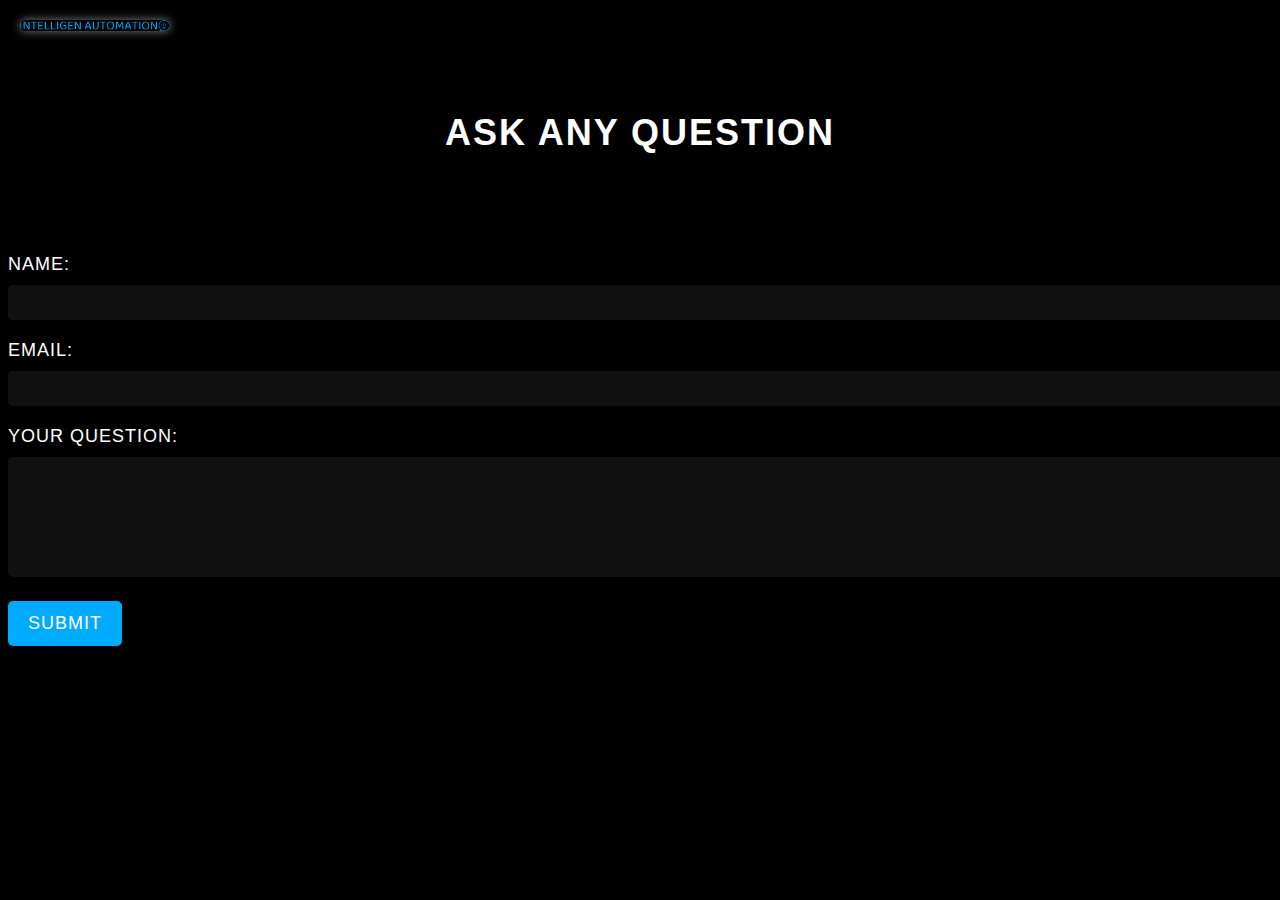
==== Askaquestion.html @ df103eb4 "Add files via upload" ====
<!DOCTYPE html>
<html>
<head>
  <title>IntelliGen Automation - Contact Us</title>
  <style>
    body {
      background-color: black;
      color: white;
      font-family: Arial, sans-serif;
    }

    .container {
      max-width: 800px;
      margin: 0 auto;
      padding: 40px;
      text-align: center;
    }
  img {
      width:;
      max-width: px;
      height: auto;
      filter: brightness(150%) saturate(100%);
      margin-bottom: 20px;
      border-radius: 10px;
    }

 .logo {
      position: absolute;
      top: 20px;
      left: 20px;
      width: 150px; 
      height: auto;
    }
.logo {
    box-shadow: 0 0 10px rgba(255, 255, 255, 0.5);
  }

    h1 {
      font-size: 36px;
      margin-bottom: 20px;
      text-transform: uppercase;
      letter-spacing: 2px;
    }

    .contact-form {
      text-align: left;
    }

    .contact-form label {
      display: block;
      font-size: 18px;
      margin-bottom: 10px;
      text-transform: uppercase;
      letter-spacing: 1px;
    }

    .contact-form input[type="text"],
    .contact-form input[type="email"],
    .contact-form textarea {
      width: 100%;
      padding: 10px;
      border-radius: 5px;
      border: none;
      background-color: #111;
      color: white;
      margin-bottom: 20px;
    }

    .contact-form textarea {
      height: 100px;
    }

    .ask-button {
      display: inline-block;
      padding: 12px 20px;
      background-color: #00aaff;
      color: white;
      text-decoration: none;
      border: none;
      border-radius: 5px;
      font-size: 18px;
      text-transform: uppercase;
      letter-spacing: 1px;
      cursor: pointer;
    }

    .ask-button:hover {
      background-color: #0094d8;
    }
  </style>
</head>
<body>
  <div class="container">
  <img src="logo.png" alt="IntelliGen Automation Logo" class="logo">

  <div class="container">
    <h1>Ask Any Question</h1>
  </div>
  </div>
  </div>
    <form class="contact-form">
      <label for="name">Name:</label>
      <input type="text" id="name" name="name" required>

      <label for="email">Email:</label>
      <input type="email" id="email" name="email" required>

      <label for="message">Your Question:</label>
      <textarea id="message" name="message" required></textarea>

      <button type="submit" class="ask-button">Submit</button>
    </form>
  </div>
</body>
</html>
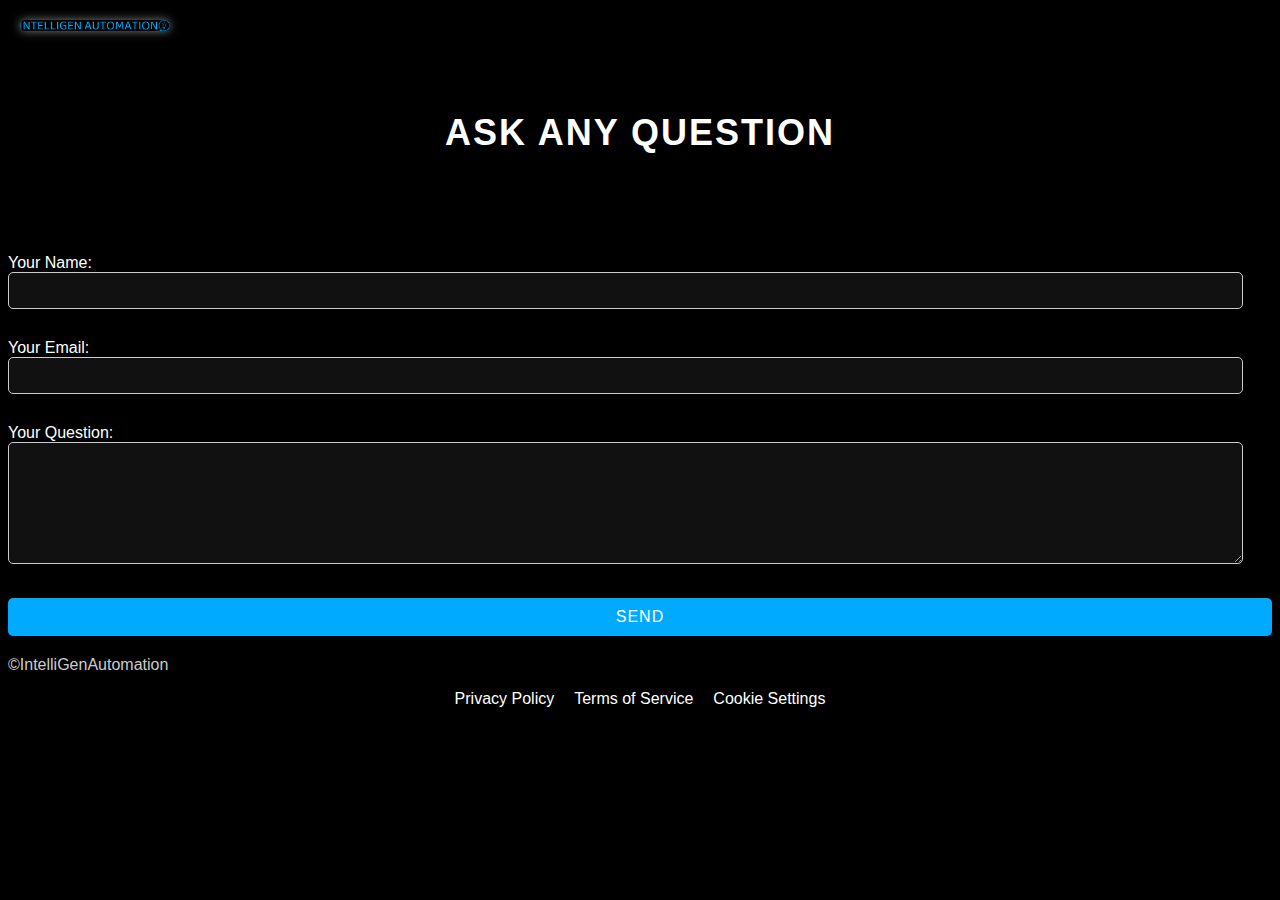
==== commit 138383cf: "Add files via upload" ====
--- a/Askaquestion.html
+++ b/Askaquestion.html
@@ -42,50 +42,81 @@
       letter-spacing: 2px;
     }
 
-    .contact-form {
-      text-align: left;
+  .container {
+      max-width: 600px;
+      margin: 0 auto;
+      padding: 40px;
     }
 
-    .contact-form label {
-      display: block;
-      font-size: 18px;
-      margin-bottom: 10px;
+    h2 {
+      font-size: 24px;
       text-transform: uppercase;
       letter-spacing: 1px;
     }
 
-    .contact-form input[type="text"],
-    .contact-form input[type="email"],
-    .contact-form textarea {
-      width: 100%;
+    form {
+      display: flex;
+      flex-direction: column;
+    }
+
+    label {
+      display: block;
+      margin-bottom: 10px;
+      font-size: 16px;
+    }
+
+  input[type="name"],
+    input[type="text"],
+    input[type="email"],
+    textarea {
       padding: 10px;
+      border: 1px solid #ccc;
       border-radius: 5px;
-      border: none;
       background-color: #111;
       color: white;
       margin-bottom: 20px;
+      width: 96%;
     }
 
-    .contact-form textarea {
+    textarea {
       height: 100px;
     }
 
-    .ask-button {
-      display: inline-block;
-      padding: 12px 20px;
+    button {
       background-color: #00aaff;
       color: white;
-      text-decoration: none;
+      padding: 10px 20px;
       border: none;
       border-radius: 5px;
-      font-size: 18px;
+      cursor: pointer;
+      font-size: 16px;
       text-transform: uppercase;
       letter-spacing: 1px;
-      cursor: pointer;
+      transition: background-color 0.3s ease;
     }
 
-    .ask-button:hover {
+    button:hover {
       background-color: #0094d8;
+    }
+
+    /* Footer styles (assuming you have a footer) */
+    .footer {
+      margin-top: 20px;
+    }
+
+    .footer p {
+      color: #ccc;
+    }
+
+    .footer-links {
+      display: flex;
+      justify-content: center;
+    }
+
+    .footer-links a {
+      color: white;
+      margin: 0 10px;
+      text-decoration: none;
     }
   </style>
 </head>
@@ -98,18 +129,36 @@
   </div>
   </div>
   </div>
-    <form class="contact-form">
-      <label for="name">Name:</label>
-      <input type="text" id="name" name="name" required>
 
-      <label for="email">Email:</label>
-      <input type="email" id="email" name="email" required>
+<form
+  action="https://formspree.io/f/mqkvagnk"
+  method="POST"
+>
 
-      <label for="message">Your Question:</label>
-      <textarea id="message" name="message" required></textarea>
-
-      <button type="submit" class="ask-button">Submit</button>
-    </form>
+<label>
+	Your Name:
+ <input type="name" name="name">
+ </label>
+  <label>
+    Your Email:
+    <input type="email" name="email">
+  </label>
+  <label>
+    Your Question:
+    <textarea name="message"></textarea>
+  </label>
+  <!-- your other form fields go here -->
+  <button type="submit">Send</button>
+</form>
+  </div>
+ <div class="footer">
+      <p>©IntelliGenAutomation</p>
+      <div class="footer-links">
+        <a href="#">Privacy Policy</a>
+        <a href="#">Terms of Service</a>
+        <a href="#">Cookie Settings</a>
+      </div>
+    </div>
   </div>
 </body>
 </html>
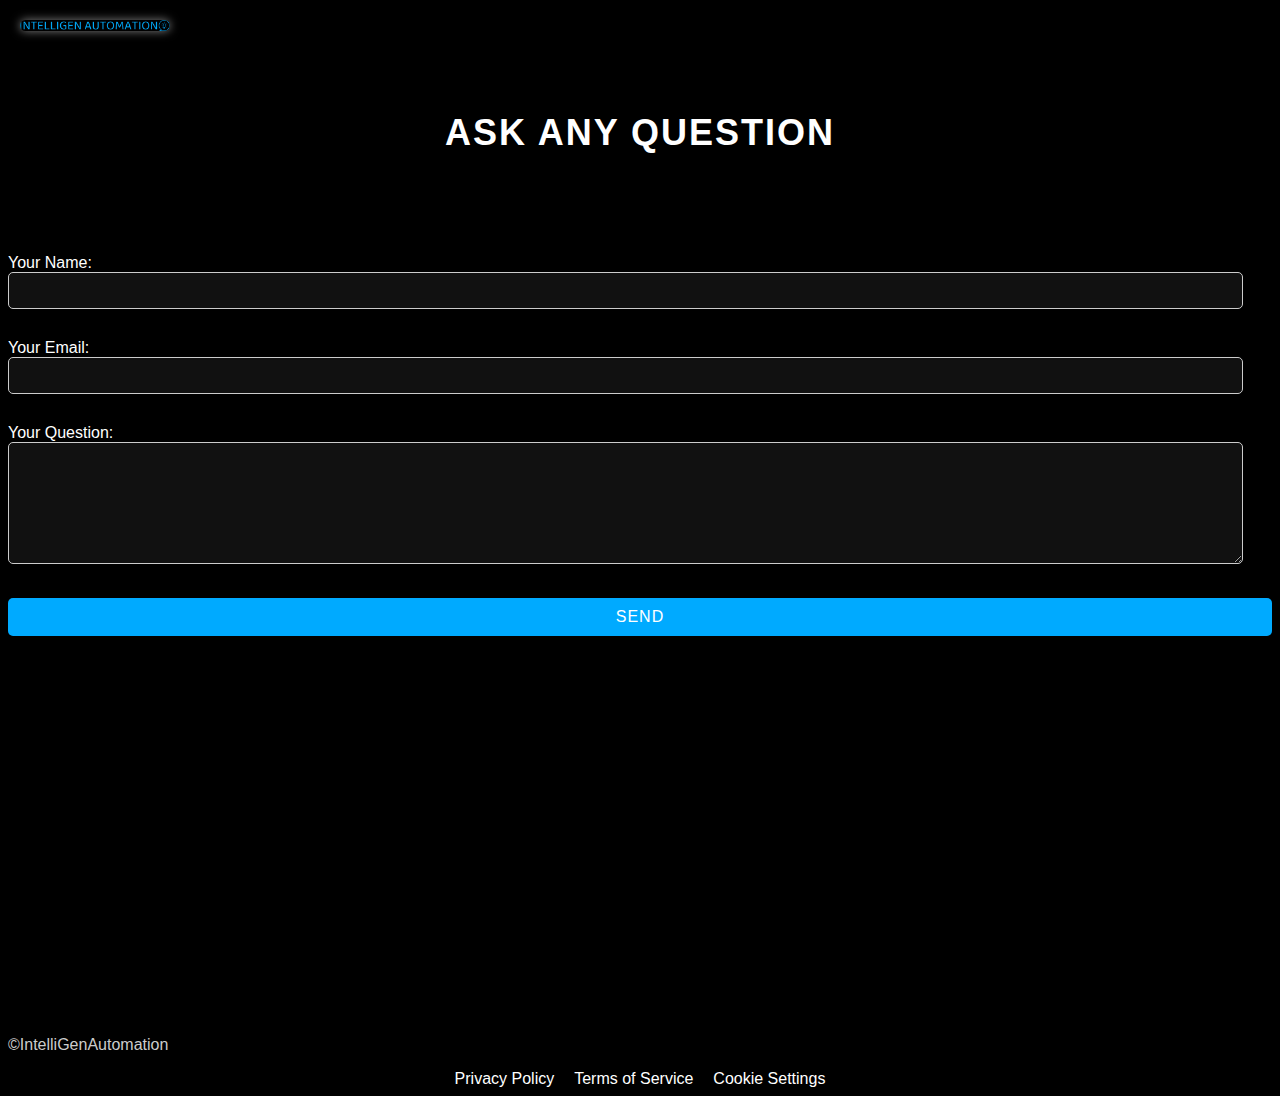
==== commit 7c4c83df: "Add files via upload" ====
--- a/Askaquestion.html
+++ b/Askaquestion.html
@@ -101,7 +101,7 @@
 
     /* Footer styles (assuming you have a footer) */
     .footer {
-      margin-top: 20px;
+      margin-top: 400px;
     }
 
     .footer p {
@@ -118,6 +118,11 @@
       margin: 0 10px;
       text-decoration: none;
     }
+  /* Responsive CSS using media queries */
+    @media (max-width: 768px) {
+      body {
+        background-size: 100% auto;
+      }
   </style>
 </head>
 <body>
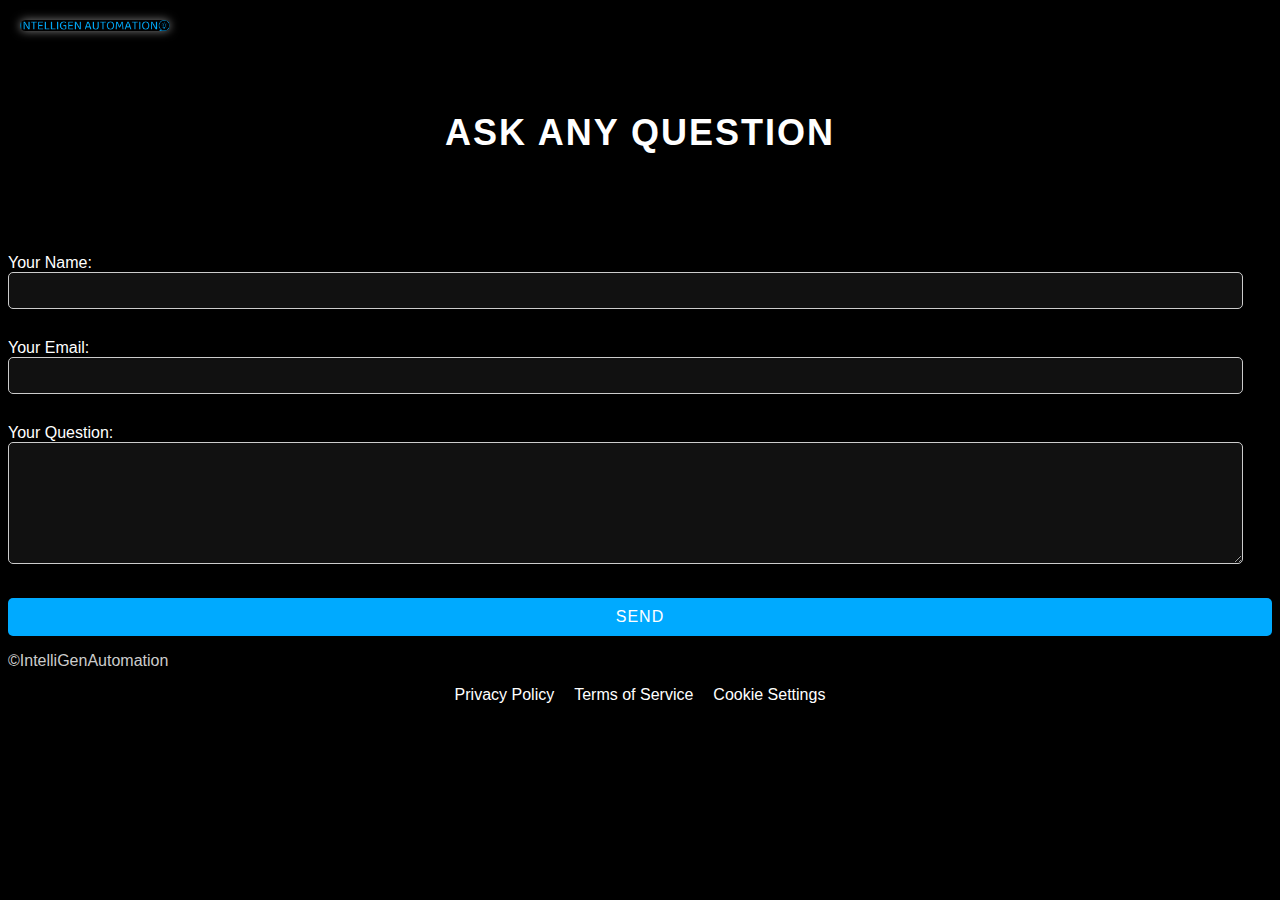
==== commit c251ef29: "Add files via upload" ====
--- a/Askaquestion.html
+++ b/Askaquestion.html
@@ -101,7 +101,6 @@
 
     /* Footer styles (assuming you have a footer) */
     .footer {
-      margin-top: 400px;
     }
 
     .footer p {
